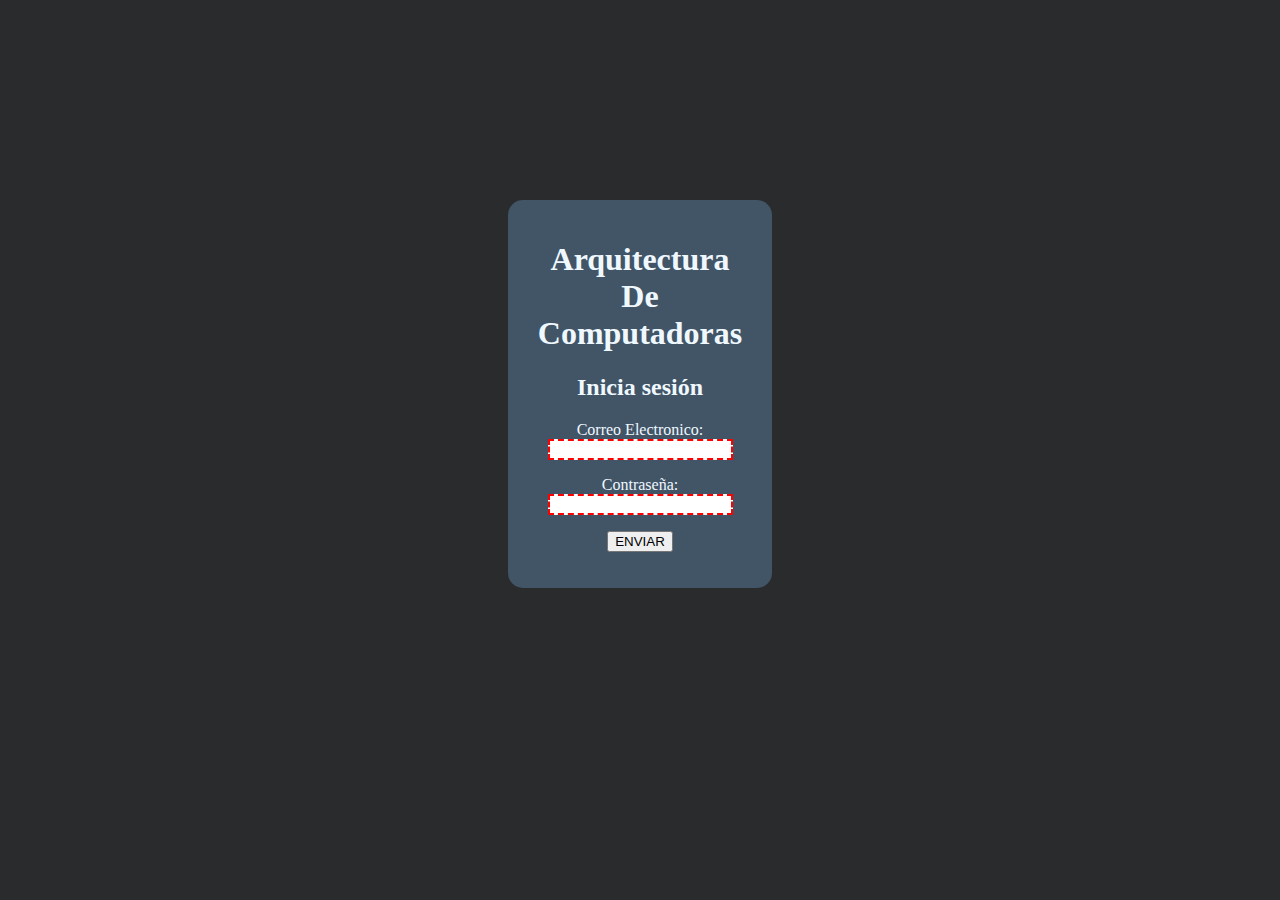
==== index.html @ 21319dde "Add files via upload" ====
<!DOCTYPE html>
<html lang="en">
<head>
    <meta charset="UTF-8">
    <meta name="viewport" content="width=device-width, initial-scale=1.0">
    <link rel="stylesheet" href="styles.css">
    <title>Arquitectura</title>
</head>
<body>
    <div class="estilocuadr"><center><h1>Arquitectura De Computadoras</h1></center>
    <center><h2>Inicia sesión</h2></center>
   <CENTer><form action="">
        <P>Correo Electronico:<input type="email" id="email" required></P>
        <P>Contraseña:<input type="password" id="password" maxlength="30" required></P>
        <P><button>ENVIAR</button></P>
    </form></CENTer> </div>
    

</body>
</html>
---- styles.css ----
input:invalid {
    border: 2px dashed red;
  }
  
  input:invalid:required {
    background-image: linear-gradient(to right, rgb(255, 255, 255), rgb(255, 255, 255)) 
  }
  
  input:valid {
    border: 2px solid rgb(255, 255, 255);
  }
  body {
    background-color: rgb(42, 43, 45);
  
  }
  form {
    color: aliceblue;
  }
  .estilocuadr {
    background-color: rgb(65, 85, 103);
    color: aliceblue;
    font-family:  Georgia, serif;
    margin-top: 200px;
    margin-left: 500px;
    margin-right: 500px;
    border-radius: 15px;
    padding: 20px;
  }
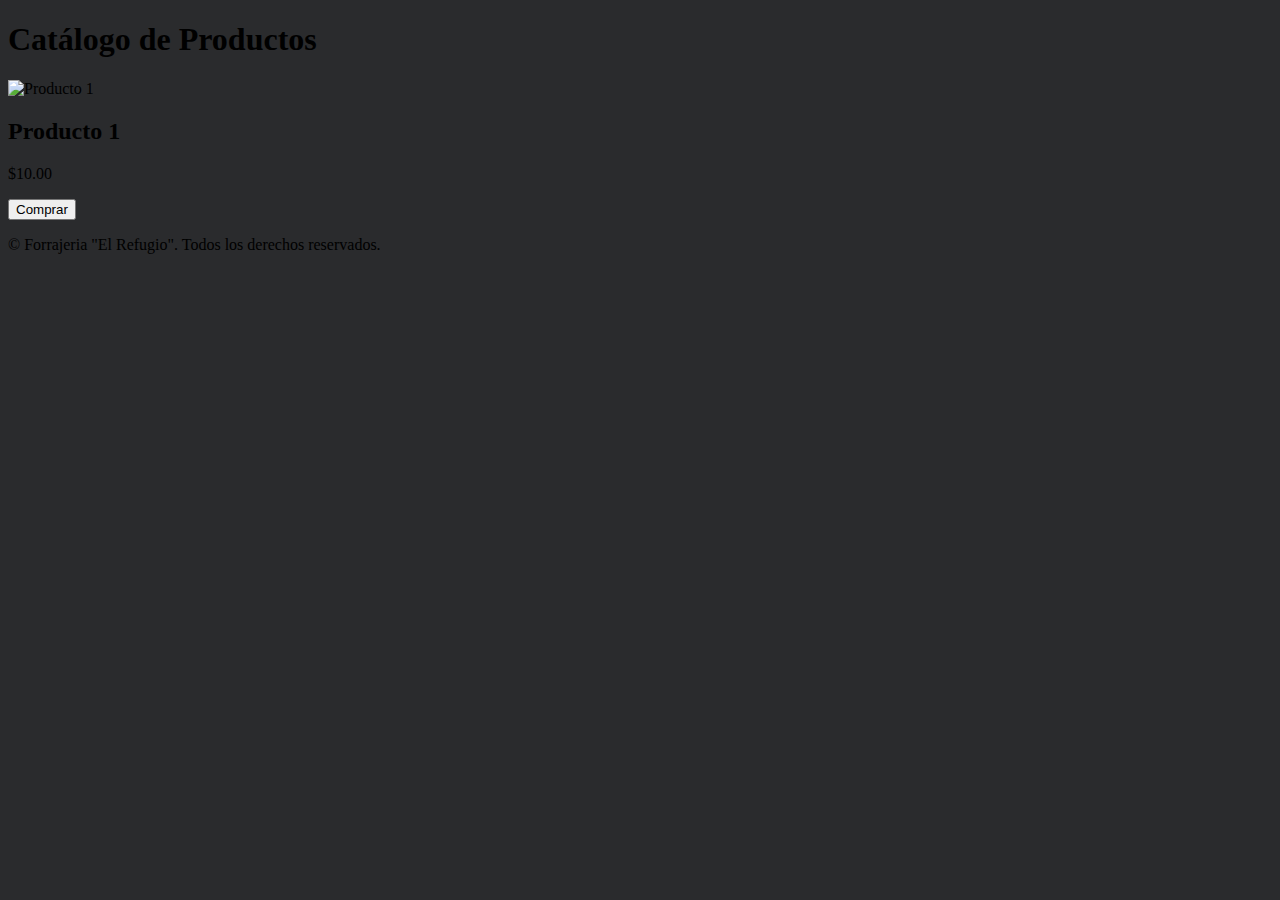
==== commit e4e57801: "Update index.html" ====
--- a/index.html
+++ b/index.html
@@ -1,20 +1,31 @@
 <!DOCTYPE html>
-<html lang="en">
+<html lang="es">
 <head>
     <meta charset="UTF-8">
     <meta name="viewport" content="width=device-width, initial-scale=1.0">
+    <title>Muestreo de Productos</title>
     <link rel="stylesheet" href="styles.css">
-    <title>Arquitectura</title>
 </head>
 <body>
-    <div class="estilocuadr"><center><h1>Arquitectura De Computadoras</h1></center>
-    <center><h2>Inicia sesión</h2></center>
-   <CENTer><form action="">
-        <P>Correo Electronico:<input type="email" id="email" required></P>
-        <P>Contraseña:<input type="password" id="password" maxlength="30" required></P>
-        <P><button>ENVIAR</button></P>
-    </form></CENTer> </div>
-    
+    <header>
+        <h1>Catálogo de Productos</h1>
+    </header>
 
+    <main>
+    <!--lista de productos-->
+        <section class="product-grid">
+            <article class="product-item">
+                <img src="https://via.placeholder.com/150" alt="Producto 1">
+                <h2>Producto 1</h2>
+                <p class="price">$10.00</p>
+                <!--redirigir a la seccion compra-->
+                <button onclick="location.href='www.google.com'">Comprar</button>
+            </article>
+        </section>
+    </main>
+
+    <footer>
+        <p>&copy; Forrajeria "El Refugio". Todos los derechos reservados.</p>
+    </footer>
 </body>
-</html>+</html>
